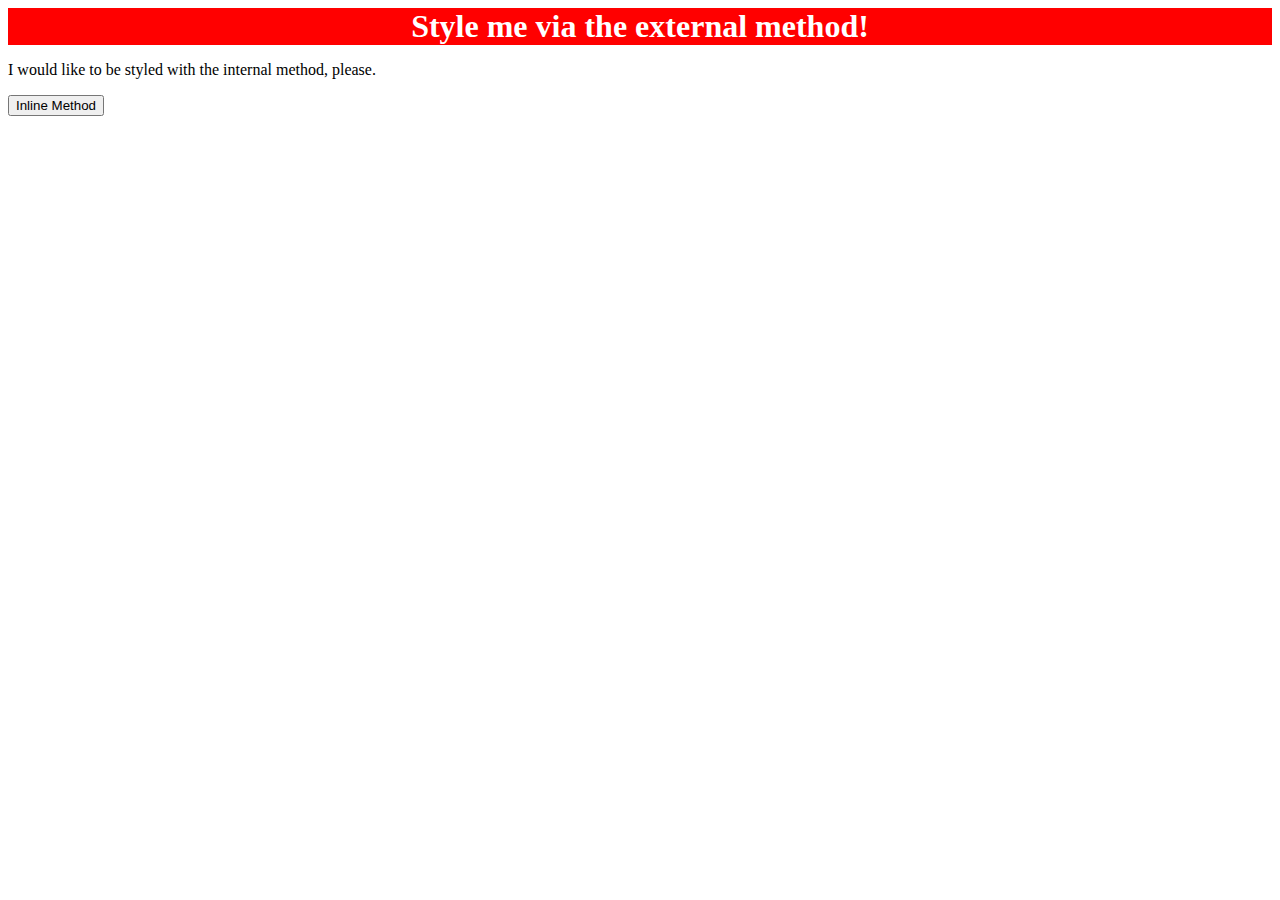
==== foundations/01-css-methods/index.html @ 4b2144a4 "feat: add style.css and update index.html" ====
<!DOCTYPE html>
<html lang="en">
  <head>
    <meta charset="UTF-8">
    <meta http-equiv="X-UA-Compatible" content="IE=edge">
    <meta name="viewport" content="width=device-width, initial-scale=1.0">
    <title>Methods for Adding CSS</title>
  </head>
  <body>
    <link rel="stylesheet" href="./style.css">
    <div>Style me via the external method!</div>
    <p>I would like to be styled with the internal method, please.</p>
    <button>Inline Method</button>
  </body>
</html>
---- foundations/01-css-methods/style.css ----
div {
    background-color: red;
    color: white;
    font-size: 32px;
    text-align: center;
    font-weight: bold;
}
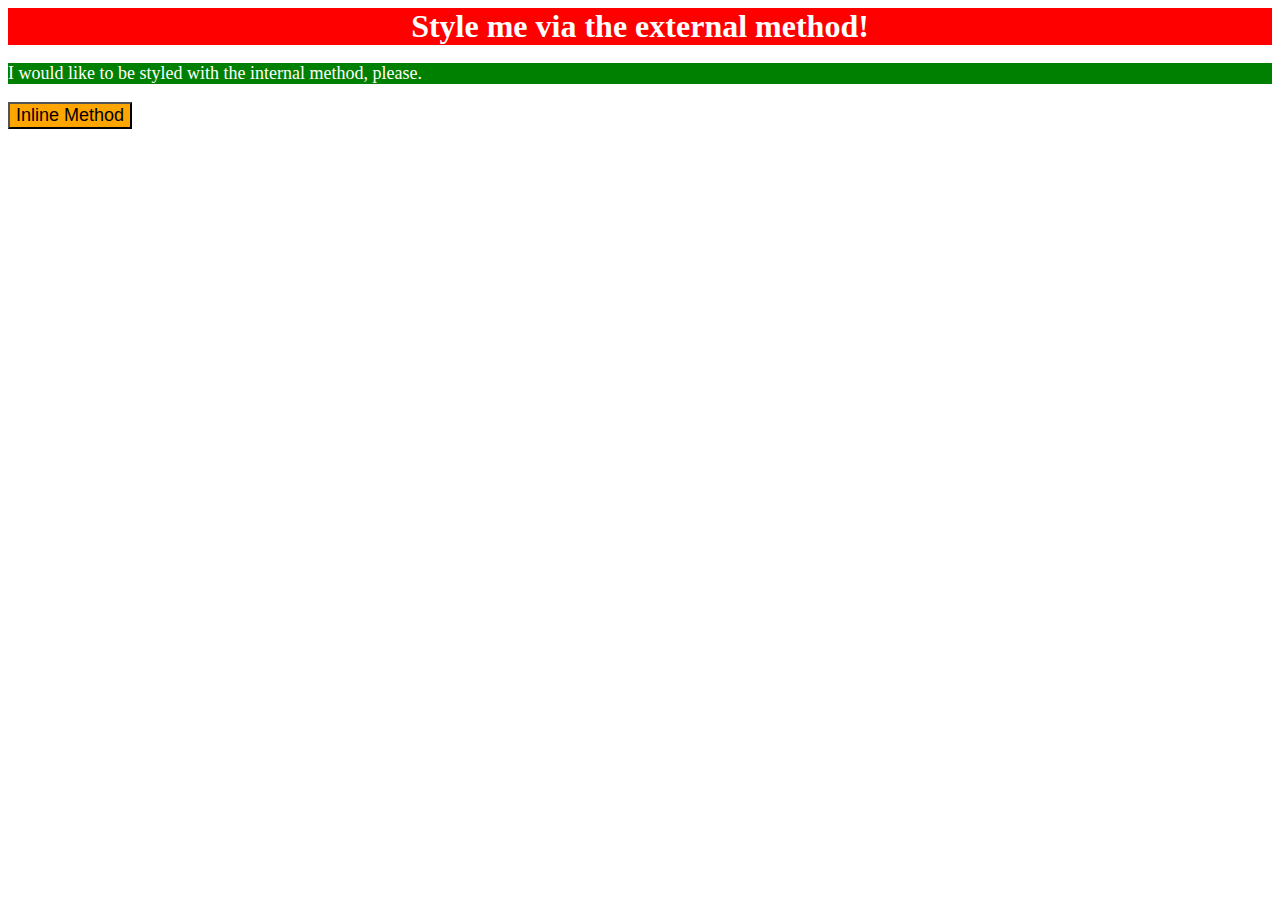
==== commit fb5cf8d9: "add style in index.html" ====
--- a/foundations/01-css-methods/index.html
+++ b/foundations/01-css-methods/index.html
@@ -1,6 +1,13 @@
 <!DOCTYPE html>
 <html lang="en">
   <head>
+    <style>
+      p {
+        background-color: green;
+        color: white;
+        font-size: 18px;
+      }
+    </style>
     <meta charset="UTF-8">
     <meta http-equiv="X-UA-Compatible" content="IE=edge">
     <meta name="viewport" content="width=device-width, initial-scale=1.0">
@@ -10,6 +17,6 @@
     <link rel="stylesheet" href="./style.css">
     <div>Style me via the external method!</div>
     <p>I would like to be styled with the internal method, please.</p>
-    <button>Inline Method</button>
+    <button style="background-color: orange; font-size: 18px;">Inline Method</button>
   </body>
 </html>